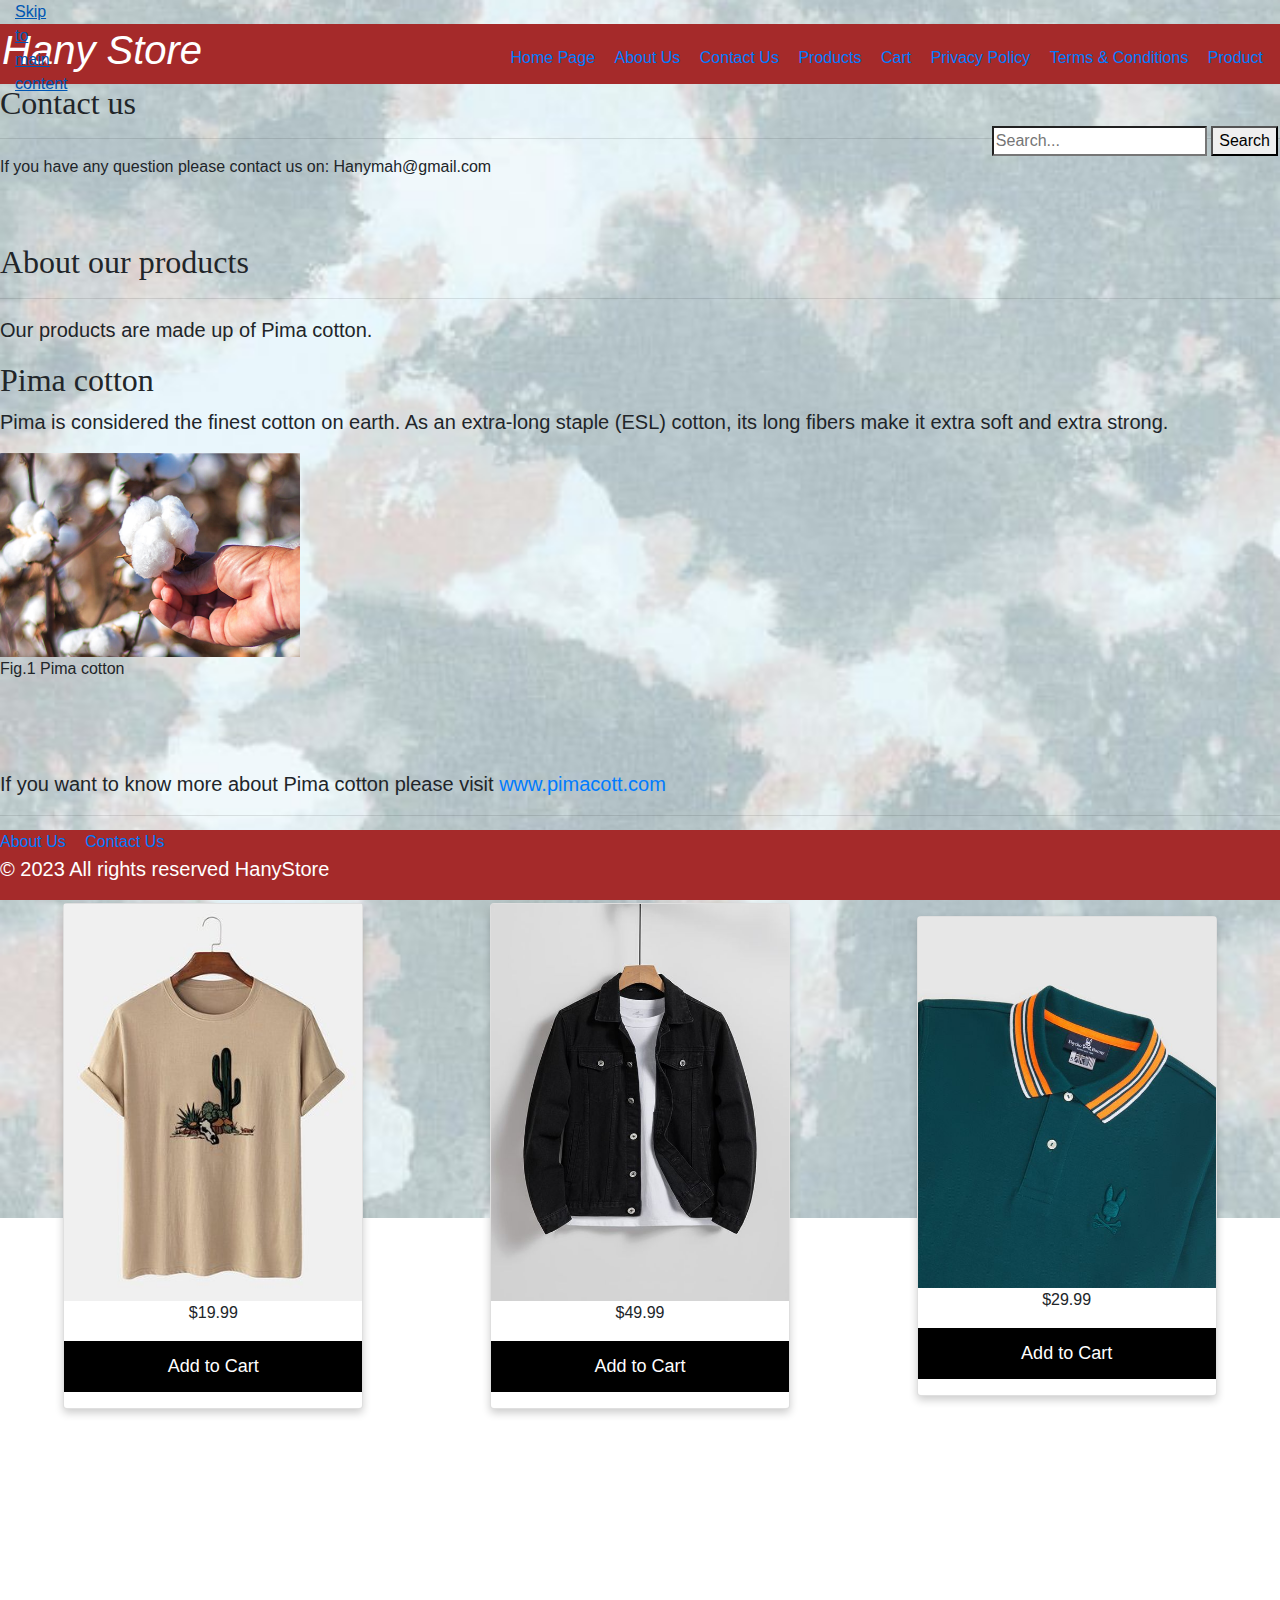
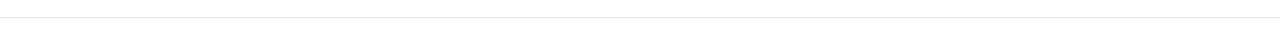
==== index.htm @ d9b393a9 "Initial commit" ====
<!DOCTYPE html>
    <html lang="en">
        <head>
            <meta charset="UTF-8">
            <meta name="keywords" content="clothes,store, pima">
            <title>Hany online store</title>
            <!-- CSS main file-->
            <link rel="stylesheet" href="assets/main.css">
            <link rel="stylesheet" href="assets/products.css">
            <link rel="stylesheet" href="https://cdn.jsdelivr.net/npm/bootstrap@4.4.1/dist/css/bootstrap.min.css" integrity="sha384-Vkoo8x4CGsO3+Hhxv8T/Q5PaXtkKtu6ug5TOeNV6gBiFeWPGFN9MuhOf23Q9Ifjh" crossorigin="anonymous">

        </head>
        <body>
            <!-- Header-->
            <li><a href="#main" class="skip">Skip to main content</a></li>
            <div id="page">
                <div id="header1">
                    <div id="links">
                        <ul>
                            <li class="li1"><a href="index.htm">Home Page</a></li>
                            <li class="li1"><a href="about-us.htm">About Us</a> </li>
                            <li class="li1"> <a href="contact-us.htm">Contact Us</a> </li>
                            <li class="li1"> <a href="products.htm">Products</a> </li>
                            <li class="li1"> <a href="cart.htm">Cart</a> </li>
                            <li class="li1"> <a href="privacy.htm">Privacy Policy</a> </li>
                            <li class="li1"> <a href="terms.htm">Terms & Conditions</a> </li>
                            <li class="li1"> <a href="product.htm">Product</a> </li>
                        </ul>
                    </div>
                    <form id="form"> 
                        <input type="search" id="query" placeholder="Search...">
                        <button>Search</button>
                    </form>
                    <div id="title">
                        <h1>
                        Hany Store
                        <h1>
                    </div>
                </div>
                <div id="main">
                <h2>Contact us</h2>
                </div>
                <hr>
                <address>
                If you have any question please contact us on: Hanymah@gmail.com<br> <br><br>
                </address>
                <!--Information about our products -->
                <hgroup>
                <h2>About our products </h1>
                <hr>
                <p> Our products are made up of Pima cotton.</p>
                <h2>Pima cotton</h2>
                <p>Pima is considered the finest cotton on earth. As an extra-long staple (ESL) cotton, its long fibers make it extra soft and extra strong.</p>
                <figure class="pima">
                <img src="images/5a9ff73d690c3d0001d4cdae_type-pima.jpg"  alt="Pima Cotton">
                <figcaption>Fig.1 Pima cotton </figcaption>
                </figure>
                <p> If you want to know more about Pima cotton please visit <a href="https://www.pimacott.com/cotton-guide/types-of-cotton">www.pimacott.com</a></p>
                <hr>
                <!-- Products Section-->
                <h2>Featured Products</h2><br>
                <!--
                    Title: W3schools source code
                    Availability: www.w3schools.com
                    -->
                <!-- Applying the principle of continuity -->
                <section id="products">
                <div class="card">
                <img src="images/719dc3752c335600326867df17cedfe2.jpg" alt="Men T-shirt" title="Men Tee-Shirt>
                    <h1>Brown Round Neck T-Shirt</h1>
                    <p class="price">$19.99</p>
                <p><button>Add to Cart</button></p>
                </div>
                <div class="card">
                <img src="images/d97e2bb5be41b03fd669cab3a8ec4862.jpg" alt="Men Denim Jacket" title="Men Jacket>
                    <h1>Men Denim Jacket</h1>
                    <p class="price">$49.99</p>
                <p><button>Add to Cart</button></p>
                </div>
                <div class="card">
                <img src="images/004b9ea5168122281761a057397d915e.jpg" alt="Men T-shirt" title="Men Tee-Shirt>
                    <h1>Men Polo Shirt</h1>
                    <p class="price">$29.99</p>
                <p><button>Add to Cart</button></p>
                </div>
                </section>
                <br>
                <br>
                <br>
                <br>
                <br>
                <br>
                <br>
                <br>
                <hr>
                </hgroup>
                <!--Footer-->
                <div id="footer">
                    <li class="li1"><a href="#">About Us</a> </li>
                    <li class="li1"> <a href="#">Contact Us</a> </li>
                    <p>&copy; 2023 All rights reserved HanyStore</p>
                </div>
            </div>
            <script src="assets/main.js"></script>
            <script src="https://code.jquery.com/jquery-3.6.4.min.js"></script>
            <script src="https://code.jquery.com/jquery-3.4.1.slim.min.js" integrity="sha384-J6qa4849blE2+poT4WnyKhv5vZF5SrPo0iEjwBvKU7imGFAV0wwj1yYfoRSJoZ+n" crossorigin="anonymous"></script>
<script src="https://cdn.jsdelivr.net/npm/popper.js@1.16.0/dist/umd/popper.min.js" integrity="sha384-Q6E9RHvbIyZFJoft+2mJbHaEWldlvI9IOYy5n3zV9zzTtmI3UksdQRVvoxMfooAo" crossorigin="anonymous"></script>
<script src="https://cdn.jsdelivr.net/npm/bootstrap@4.4.1/dist/js/bootstrap.min.js" integrity="sha384-wfSDF2E50Y2D1uUdj0O3uMBJnjuUD4Ih7YwaYd1iqfktj0Uod8GCExl3Og8ifwB6" crossorigin="anonymous"></script>

        </body>

    </html>
---- assets/main.css ----
/*headers and paragraph styling*/
#header1 {
  background-color: brown;
  color: white;
  padding: 2px;

}

#links {
  float: right;
  padding-top: 20px;
}

.li1 {
  display: inline-block;
  padding-right: 15px;
}

form {
  padding-left: 35%;
  padding-top: 40px;
  float: right;
}

.skip {
  display: inline-block;
  padding-left: 15px;
  position: absolute;
  top: auto;
  width: 5px;
  height: 5px;
}

h1 {
  font-size: 40px;
  font-style: italic;
}

h2 {
  font-size: 30px;
  font-family: "Times New Roman", Times, serif;
}

p {
  font-size: 20px;
  font-family: Arial, Helvetica, sans-serif;
}

.pima {
  max-width: 300px;
  height: 300px;

}

/*monochromatic background*/
body {
  background-image: url("../images/1ea7023e5273df7ac1d0beb970e3f14e.jpg");
  background-repeat: no-repeat;
  background-attachment: fixed;
  background-position: center;
  background-size: cover;


}

.about {
  text-align: center;
}

.float-left {
  float: left;
  width: 200px;
  height: 120px;
  margin-right: 1em;
}

/*footer styling*/
#footer {
  background-color: brown;
  color: white;
  position: fixed;
  left: 0;
  bottom: 0;
  width: 100%;

}

.center {
  text-align: center;
}
---- assets/products.css ----
/*flex layout*/
#products {
    display: flex;
}

/*products styling*/
.card {
    box-shadow: 0 4px 8px 0 rgba(0, 0, 0, 0.2);
    max-width: 300px;
    margin: auto;
    text-align: center;
    font-family: arial;
}

.card button {
    border: none;
    outline: 0;
    padding: 12px;
    color: white;
    background-color: #000;
    text-align: center;
    cursor: pointer;
    width: 100%;
    font-size: 18px;
}

.price {
    color: grey;
    font-size: 22px;
}

.card2 {
    box-shadow: 0 4px 8px 0 rgba(0, 0, 0, 0.2);
    max-width: 600px;
    margin: auto;
    text-align: center;
    font-family: arial;
}

.card2 button {
    border: none;
    outline: 0;
    padding: 12px;
    color: white;
    background-color: #000;
    text-align: center;
    cursor: pointer;
    width: 100%;
    font-size: 18px;
}

/*cart cards*/

.card3 {
    box-shadow: 0 4px 8px 0 rgba(0, 0, 0, 0.2);
    max-width: 300px;
    margin: auto;
    text-align: center;
    font-family: arial;
}

.card3 button {
    border: none;
    outline: 0;
    padding: 12px;
    color: white;
    background-color: #f44336;
    text-align: center;
    cursor: pointer;
    width: 100%;
    font-size: 18px;
}

.card button:hover {
    opacity: 0.7;
}

img {
    max-width: 100%;
    height: auto;
}
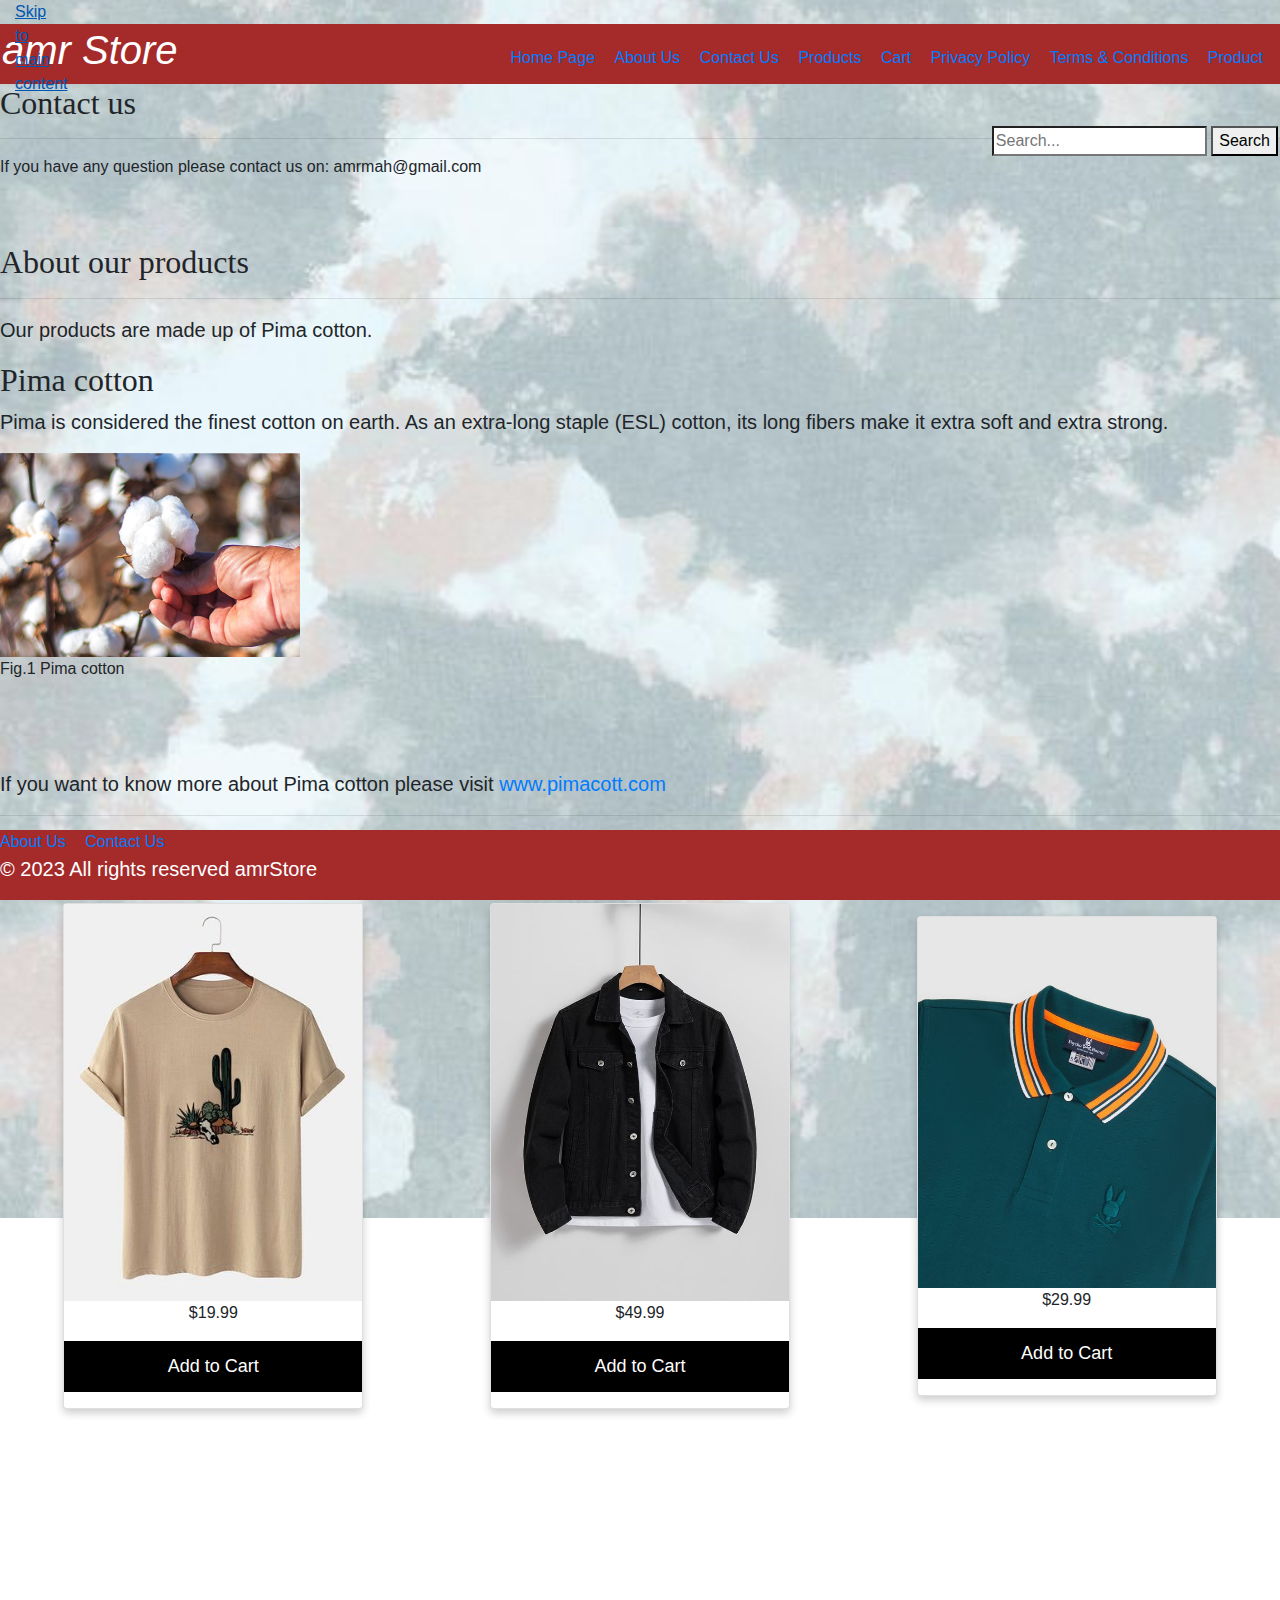
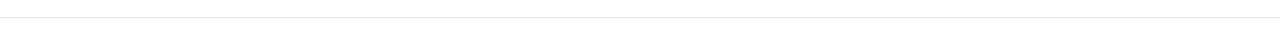
==== commit aabc0197: "Initial commit" ====
--- a/index.htm
+++ b/index.htm
@@ -3,7 +3,7 @@
         <head>
             <meta charset="UTF-8">
             <meta name="keywords" content="clothes,store, pima">
-            <title>Hany online store</title>
+            <title>amr online store</title>
             <!-- CSS main file-->
             <link rel="stylesheet" href="assets/main.css">
             <link rel="stylesheet" href="assets/products.css">
@@ -33,7 +33,7 @@
                     </form>
                     <div id="title">
                         <h1>
-                        Hany Store
+                        amr Store
                         <h1>
                     </div>
                 </div>
@@ -42,7 +42,7 @@
                 </div>
                 <hr>
                 <address>
-                If you have any question please contact us on: Hanymah@gmail.com<br> <br><br>
+                If you have any question please contact us on: amrmah@gmail.com<br> <br><br>
                 </address>
                 <!--Information about our products -->
                 <hgroup>
@@ -98,7 +98,7 @@
                 <div id="footer">
                     <li class="li1"><a href="#">About Us</a> </li>
                     <li class="li1"> <a href="#">Contact Us</a> </li>
-                    <p>&copy; 2023 All rights reserved HanyStore</p>
+                    <p>&copy; 2023 All rights reserved amrStore</p>
                 </div>
             </div>
             <script src="assets/main.js"></script>
